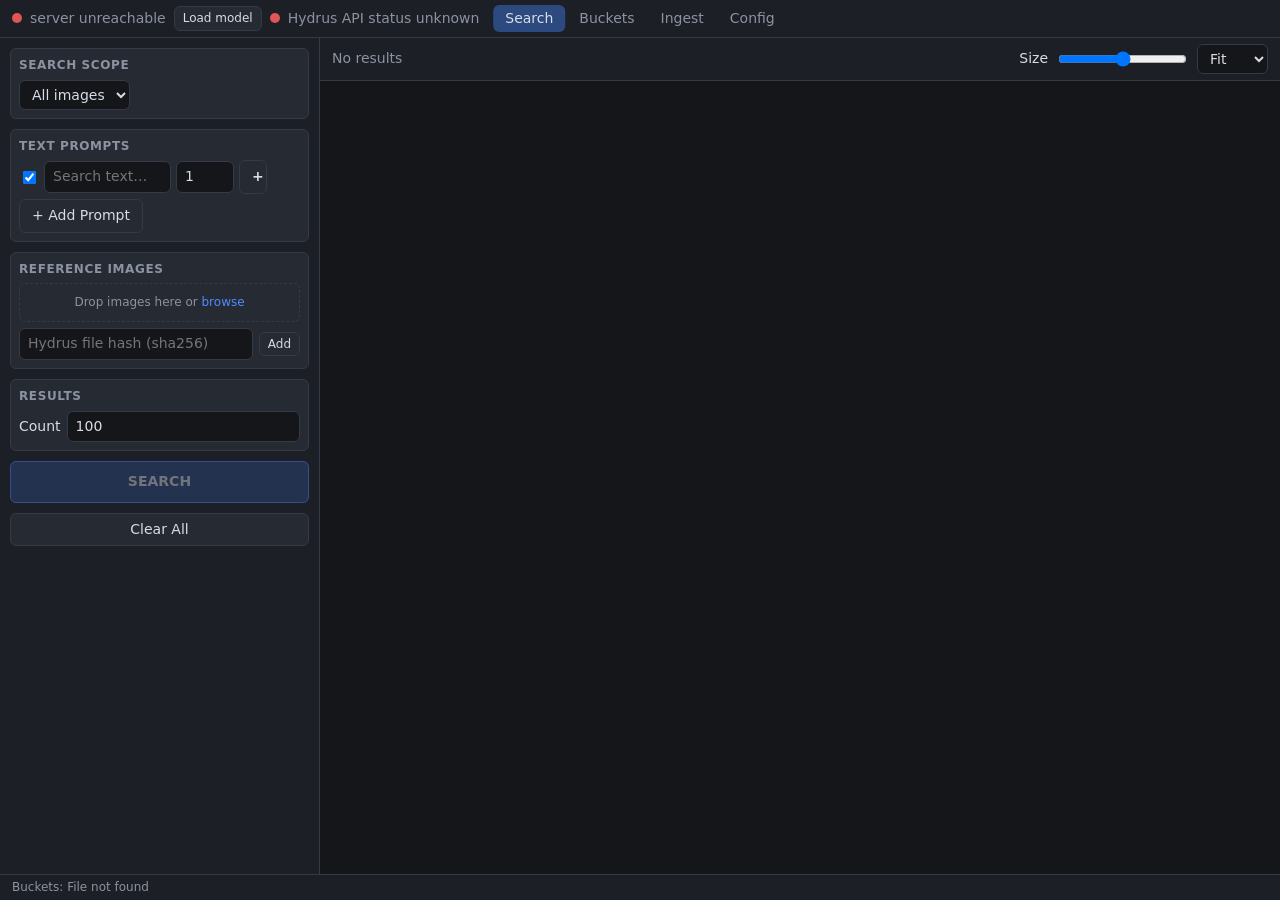
==== webui/index.html @ 8d12989e "added checks for hydrus API and searching w/o model load" ====
<!DOCTYPE html>
<html lang="en">
<head>
<meta charset="utf-8">
<meta name="viewport" content="width=device-width, initial-scale=1">
<title>HyCLIP WebUI</title>
<link rel="icon" href="data:,">
<link rel="stylesheet" href="style.css">
</head>
<body>

<header id="topbar"></header>

<div id="main">
	<aside id="sidebar">

		<section class="panel">
			<h2>Search Scope</h2>
			<div class="row">
				<select id="scope-select"><option value="">All images</option></select>
				<span id="scope-count" title="Images in scope"></span>
			</div>
		</section>

		<section class="panel">
			<h2>Text Prompts</h2>
			<div id="prompt-list"></div>
			<button id="add-prompt" class="btn">+ Add Prompt</button>
		</section>

		<section class="panel">
			<h2>Reference Images</h2>
			<div id="ref-list"></div>
			<div id="drop-zone" class="drop-zone">Drop images here or
				<label class="link">browse<input type="file" id="ref-file-input" accept="image/*" multiple hidden></label>
			</div>
			<div class="row">
				<input type="text" id="ref-id-input" placeholder="Hydrus file hash (sha256)">
				<button id="add-ref-by-id" class="btn small">Add</button>
			</div>
		</section>

		<section class="panel">
			<h2>Results</h2>
			<div class="row">
				<label for="count-input">Count</label>
				<input type="number" id="count-input" min="5" max="500" step="5" value="100">
			</div>
		</section>

		<button id="search-btn" class="btn primary" data-requires="model,hydrus">SEARCH</button>
		<button id="clear-btn" class="btn">Clear All</button>

	</aside>

	<main id="results-area">
		<div id="results-toolbar">
			<span id="results-info">No results</span>
			<span id="selection-bar" hidden>
				<span id="selection-count"></span>
				<select id="bucket-action-select"><option value="">Add to bucket…</option></select>
				<button id="use-as-refs" class="btn small">Use as references</button>
				<button id="clear-selection" class="btn small">Clear selection</button>
			</span>
			<span class="spacer"></span>
			<label for="thumb-size">Size</label>
			<input type="range" id="thumb-size" min="100" max="500" value="300">
			<select id="fit-select" title="Thumbnail rendering">
				<option value="fit" selected>Fit</option>
				<option value="cover">Crop</option>
			</select>
		</div>
		<div id="grid"></div>
	</main>
</div>

<footer id="statusbar">Ready</footer>

<div id="overlay" hidden>
	<button id="viewer-prev" class="viewer-nav" title="Previous (←)">‹</button>
	<img id="overlay-img" alt="">
	<button id="viewer-next" class="viewer-nav" title="Next (→)">›</button>
</div>

<div id="ctx-menu" hidden></div>

<img id="hover-preview" hidden alt="">

<script src="shared.js"></script>
<script src="app.js"></script>
</body>
</html>
---- webui/style.css ----
:root {
	--bg: #14161a;
	--bg-panel: #1c1f26;
	--bg-input: #262a33;
	--border: #343a46;
	--text: #d8dce3;
	--text-dim: #8b93a1;
	--accent: #4f8cff;
	--accent-dim: #2c4a80;
	--danger: #e05555;
	--ok: #4caf50;
	--radius: 6px;
}

* { box-sizing: border-box; }

[hidden] { display: none !important; }

html, body {
	margin: 0;
	height: 100%;
	background: var(--bg);
	color: var(--text);
	font: 14px/1.4 system-ui, sans-serif;
	display: flex;
	flex-direction: column;
	overflow: hidden;
}

button, input, select { font: inherit; color: inherit; }

/* ===== Top bar ===== */
#topbar {
	display: flex;
	justify-content: space-between;
	align-items: center;
	position: relative;
	padding: 6px 12px;
	background: var(--bg-panel);
	border-bottom: 1px solid var(--border);
}
.tb-group { display: flex; align-items: center; gap: 8px; }
.dot {
	width: 10px; height: 10px; border-radius: 50%;
	background: var(--danger); display: inline-block;
}
.dot.on { background: var(--ok); }
.dot.warn { background: #e0a800; }
#model-name, #hydrus-name { color: var(--text-dim); }
#scope-count { color: var(--text-dim); font-size: 12px; }

/* ===== Tabs ===== */
.tb-tabs {
	gap: 2px;
	position: absolute;
	left: 50%;
	transform: translateX(-50%);
}
.tab {
	padding: 4px 12px;
	border-radius: var(--radius);
	color: var(--text-dim);
	text-decoration: none;
}
.tab:hover { color: var(--text); }
.tab.active { background: var(--accent-dim); color: var(--text); }

/* ===== Standalone pages (buckets/config/ingest) ===== */
main.page {
	flex: 1;
	overflow-y: auto;
	padding: 12px;
	display: flex;
	flex-direction: column;
	gap: 10px;
	max-width: 720px;
	width: 100%;
	margin: 0 auto;
}
main.page textarea {
	width: 100%;
	margin-top: 6px;
	background: var(--bg);
	border: 1px solid var(--border);
	border-radius: var(--radius);
	color: inherit;
	font: 12px/1.4 ui-monospace, monospace;
	padding: 6px 8px;
	resize: vertical;
}
main.page textarea:focus { outline: none; border-color: var(--accent); }
main.page pre {
	background: var(--bg);
	border: 1px solid var(--border);
	border-radius: var(--radius);
	padding: 6px 8px;
	font-size: 11px;
	overflow-x: auto;
}
.config-row label { width: 220px; flex: none; color: var(--text-dim); }
.config-row input[type="checkbox"] { flex: none; }
progress {
	width: 100%;
	height: 14px;
	margin-top: 8px;
	accent-color: var(--accent);
}

/* ===== Layout ===== */
#main {
	flex: 1;
	display: flex;
	min-height: 0;
}
#sidebar {
	width: 320px;
	min-width: 320px;
	overflow-y: auto;
	padding: 10px;
	display: flex;
	flex-direction: column;
	gap: 10px;
	background: var(--bg-panel);
	border-right: 1px solid var(--border);
}
#results-area {
	flex: 1;
	display: flex;
	flex-direction: column;
	min-width: 0;
}

/* ===== Panels ===== */
.panel {
	background: var(--bg-input);
	border: 1px solid var(--border);
	border-radius: var(--radius);
	padding: 8px;
}
.panel h2 {
	margin: 0 0 6px;
	font-size: 12px;
	text-transform: uppercase;
	letter-spacing: .05em;
	color: var(--text-dim);
}
details.panel { padding: 0; }
details.panel summary {
	padding: 8px;
	cursor: pointer;
	font-size: 12px;
	text-transform: uppercase;
	letter-spacing: .05em;
	color: var(--text-dim);
}
details.panel > *:not(summary) { margin: 0 8px 8px; }
.hint { font-size: 11px; color: var(--text-dim); }

/* ===== Controls ===== */
.btn {
	background: var(--bg-input);
	border: 1px solid var(--border);
	border-radius: var(--radius);
	padding: 6px 12px;
	cursor: pointer;
}
.btn:not(:disabled):hover { border-color: var(--accent); }
.btn.primary {
	background: var(--accent-dim);
	border-color: var(--accent);
	font-weight: bold;
	padding: 10px;
}
.btn.primary:not(:disabled):hover { background: var(--accent); color: #fff; }
.btn.small { padding: 3px 8px; font-size: 12px; }
.btn:disabled { opacity: .45; cursor: default; }

input[type="text"], input[type="number"], select {
	background: var(--bg);
	border: 1px solid var(--border);
	border-radius: var(--radius);
	padding: 5px 8px;
	min-width: 0;
}
input:focus, select:focus { outline: none; border-color: var(--accent); }

.row { display: flex; gap: 6px; align-items: center; margin-top: 6px; }
.row input { flex: 1; }
.link { color: var(--accent); cursor: pointer; }

.drop-zone {
	border: 1px dashed var(--border);
	border-radius: var(--radius);
	padding: 10px;
	text-align: center;
	color: var(--text-dim);
	margin-top: 6px;
	font-size: 12px;
}
.drop-zone.over { border-color: var(--accent); color: var(--text); }

/* ===== Prompt rows / ref items ===== */
.term-row {
	display: flex;
	align-items: center;
	gap: 5px;
	margin-bottom: 5px;
}
.term-row input[type="text"] { flex: 1; }
.term-row input[type="number"] { width: 58px; }
.term-row.disabled > *:not(.enable-check) { opacity: .4; pointer-events: none; }

.sign-btn {
	width: 28px;
	font-weight: bold;
	flex: none;
}
.sign-btn.neg { color: var(--danger); border-color: var(--danger); }
.remove-btn { width: 28px; flex: none; color: var(--text-dim); }
.remove-btn:hover { color: var(--danger); border-color: var(--danger); }

.ref-item img {
	width: 48px; height: 48px;
	object-fit: cover;
	border-radius: 4px;
	flex: none;
	background: var(--bg);
}
.ref-item .ref-label {
	flex: 1;
	font-size: 11px;
	color: var(--text-dim);
	overflow: hidden;
	text-overflow: ellipsis;
	white-space: nowrap;
}

/* ===== Results ===== */
#results-toolbar {
	display: flex;
	align-items: center;
	gap: 8px;
	padding: 6px 12px;
	border-bottom: 1px solid var(--border);
	background: var(--bg-panel);
}
#selection-bar {
	display: inline-flex;
	align-items: center;
	gap: 8px;
	margin-left: 12px;
	padding-left: 12px;
	border-left: 1px solid var(--border);
}
.spacer { flex: 1; }
#results-info { color: var(--text-dim); }

#grid {
	flex: 1;
	overflow-y: auto;
	padding: 10px;
	display: grid;
	grid-template-columns: repeat(auto-fill, minmax(var(--thumb, 440px), 1fr));
	grid-auto-rows: var(--thumb, 440px);
	gap: 8px;
	align-content: start;
}
.card {
	position: relative;
	background: var(--bg-panel);
	border: 2px solid var(--border);
	border-radius: var(--radius);
	overflow: hidden;
	cursor: pointer;
	min-width: 0;
	min-height: 0;
}
.card img {
	width: 100%; height: 100%;
	object-fit: cover;
	display: block;
}
#grid.fit .card img { object-fit: contain; }
.card .dist {
	position: absolute;
	left: 0; right: 0; bottom: 0;
	padding: 3px 6px;
	font-size: 11px;
	background: rgba(0,0,0,.65);
	opacity: 0;
	transition: opacity .12s;
}
.card:hover .dist { opacity: 1; }
.card.selected { border-color: var(--accent); }

/* ===== Status bar ===== */
#statusbar {
	padding: 4px 12px;
	font-size: 12px;
	color: var(--text-dim);
	background: var(--bg-panel);
	border-top: 1px solid var(--border);
}

/* ===== Overlay / context menu ===== */
#overlay {
	position: fixed; inset: 0;
	background: rgba(0,0,0,.88);
	display: flex;
	align-items: center;
	justify-content: center;
	z-index: 30;
	cursor: zoom-out;
}
#overlay img { max-width: 96vw; max-height: 96vh; }

.viewer-nav {
	position: absolute;
	top: 50%;
	transform: translateY(-50%);
	z-index: 31;
	background: rgba(0,0,0,.5);
	color: var(--text);
	border: 1px solid var(--border);
	border-radius: 50%;
	width: 48px; height: 48px;
	font-size: 28px;
	line-height: 1;
	cursor: pointer;
}
.viewer-nav:hover { background: var(--accent-dim); border-color: var(--accent); }
#viewer-prev { left: 16px; }
#viewer-next { right: 16px; }

#ctx-menu {
	position: fixed;
	z-index: 40;
	background: var(--bg-panel);
	border: 1px solid var(--border);
	border-radius: var(--radius);
	padding: 4px;
	min-width: 200px;
	box-shadow: 0 6px 24px rgba(0,0,0,.5);
}
#ctx-menu button {
	display: block;
	width: 100%;
	text-align: left;
	background: none;
	border: none;
	padding: 6px 10px;
	border-radius: 4px;
	cursor: pointer;
}
#ctx-menu button:hover { background: var(--accent-dim); }

#hover-preview {
	position: fixed;
	z-index: 50;
	max-width: 40vw;
	max-height: 70vh;
	border: 1px solid var(--border);
	border-radius: var(--radius);
	box-shadow: 0 8px 32px rgba(0,0,0,.6);
	background: var(--bg-panel);
	pointer-events: none;
}
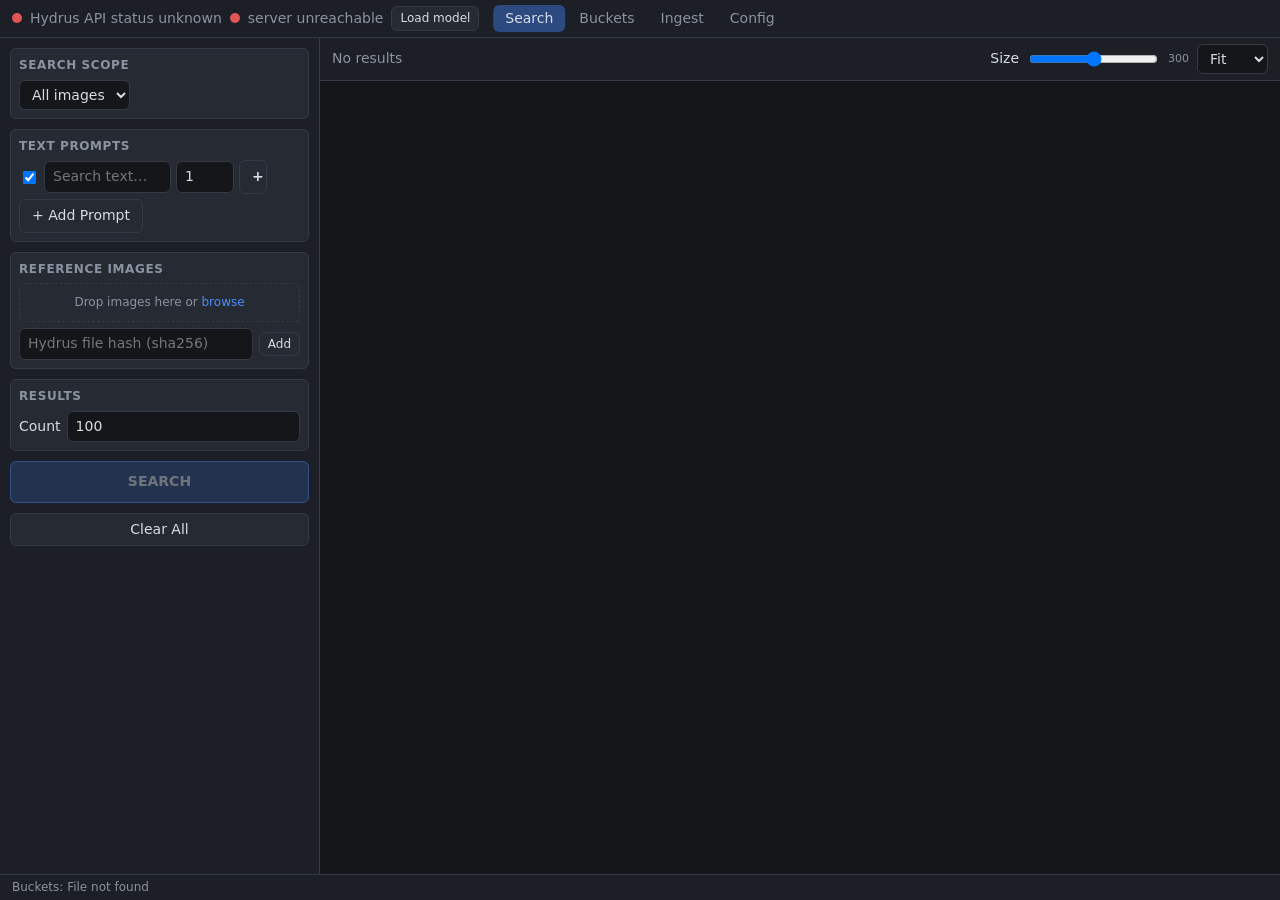
==== commit 87dab77b: "update search limit and thumb size automatically" ====
--- a/webui/index.html
+++ b/webui/index.html
@@ -63,8 +63,9 @@
 				<button id="clear-selection" class="btn small">Clear selection</button>
 			</span>
 			<span class="spacer"></span>
-			<label for="thumb-size">Size</label>
-			<input type="range" id="thumb-size" min="100" max="500" value="300">
+		<label for="thumb-size">Size</label>
+		<input type="range" id="thumb-size" min="100" max="500" value="300">
+		<span id="thumb-size-val" class="hint">300</span>
 			<select id="fit-select" title="Thumbnail rendering">
 				<option value="fit" selected>Fit</option>
 				<option value="cover">Crop</option>
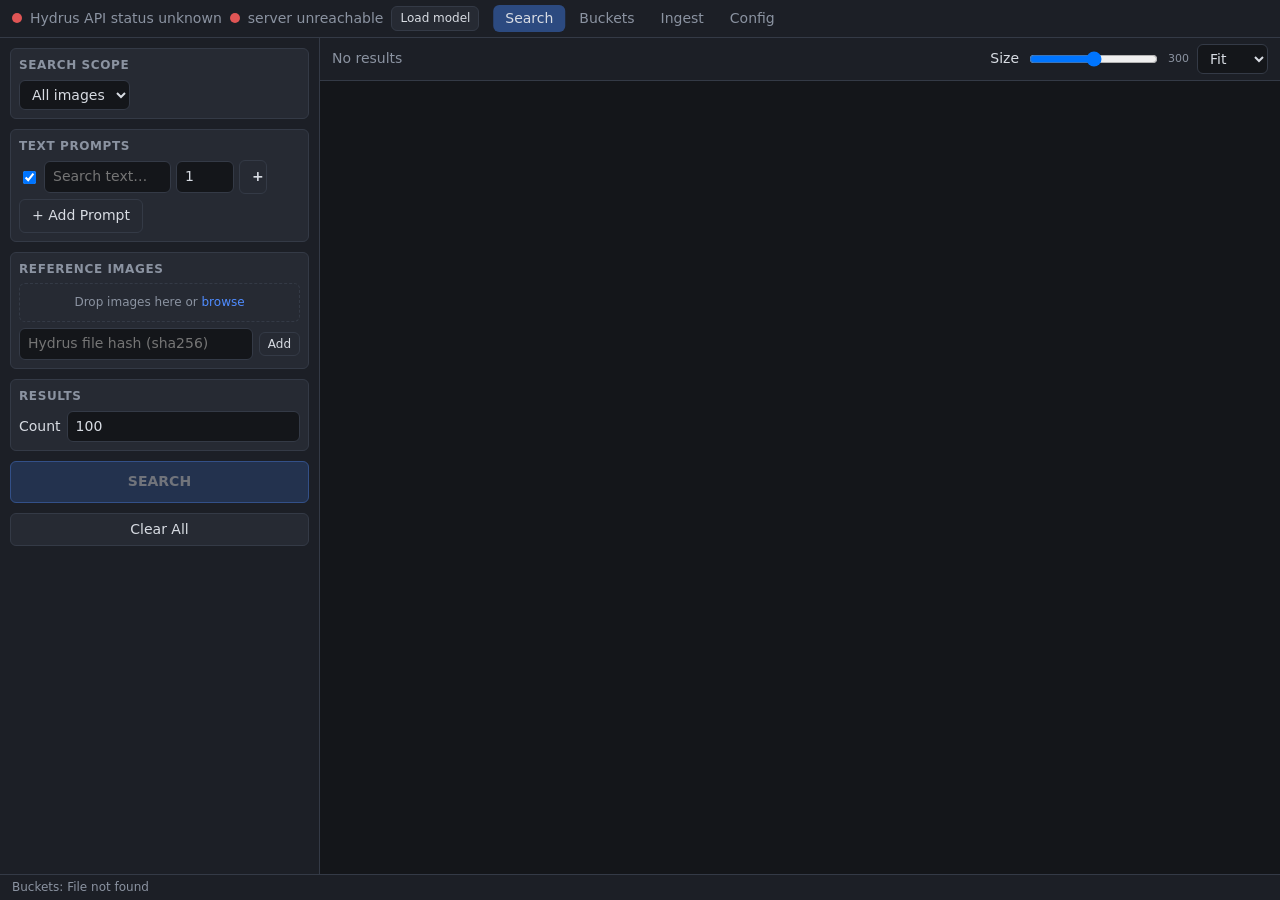
==== commit 28049083: "new bucket workflows- rename and remove from. Better quant logic" ====
--- a/webui/index.html
+++ b/webui/index.html
@@ -59,6 +59,7 @@
 			<span id="selection-bar" hidden>
 				<span id="selection-count"></span>
 				<select id="bucket-action-select"><option value="">Add to bucket…</option></select>
+			<select id="bucket-remove-select"><option value="">Remove from bucket…</option></select>
 				<button id="use-as-refs" class="btn small">Use as references</button>
 				<button id="clear-selection" class="btn small">Clear selection</button>
 			</span>
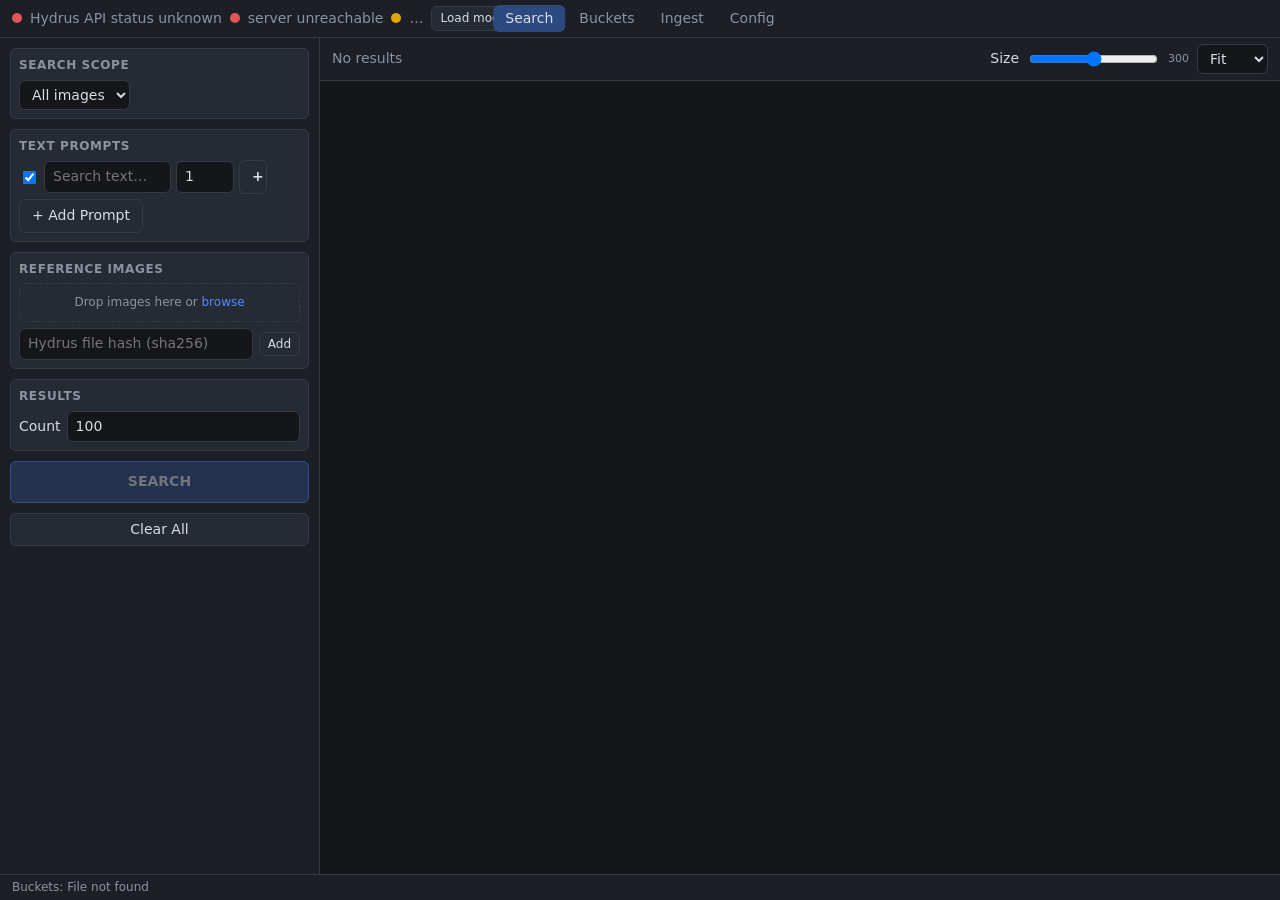
==== commit f351b657: "UI and db status QOL updates" ====
--- a/webui/index.html
+++ b/webui/index.html
@@ -48,7 +48,7 @@
 			</div>
 		</section>
 
-		<button id="search-btn" class="btn primary" data-requires="model,hydrus">SEARCH</button>
+		<button id="search-btn" class="btn primary" data-requires="model,hydrus,db">SEARCH</button>
 		<button id="clear-btn" class="btn">Clear All</button>
 
 	</aside>
--- a/webui/style.css
+++ b/webui/style.css
@@ -46,7 +46,7 @@
 }
 .dot.on { background: var(--ok); }
 .dot.warn { background: #e0a800; }
-#model-name, #hydrus-name { color: var(--text-dim); }
+#model-name, #hydrus-name, #db-name { color: var(--text-dim); }
 #scope-count { color: var(--text-dim); font-size: 12px; }
 
 /* ===== Tabs ===== */
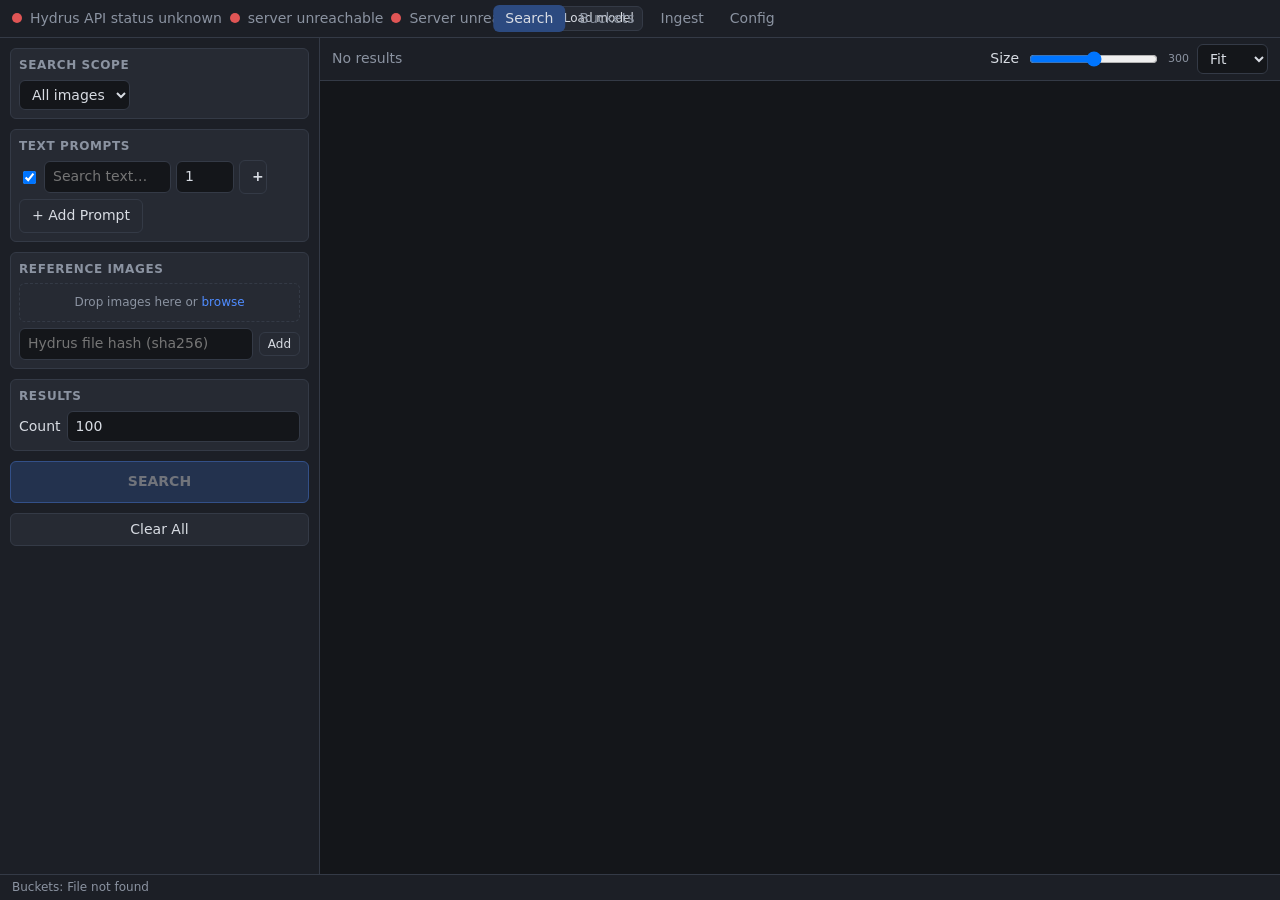
==== commit 0f00d92d: "UI polish - disable on no params & server status" ====
--- a/webui/index.html
+++ b/webui/index.html
@@ -48,7 +48,7 @@
 			</div>
 		</section>
 
-		<button id="search-btn" class="btn primary" data-requires="model,hydrus,db">SEARCH</button>
+		<button id="search-btn" class="btn primary" data-requires="model,hydrus,db,input">SEARCH</button>
 		<button id="clear-btn" class="btn">Clear All</button>
 
 	</aside>
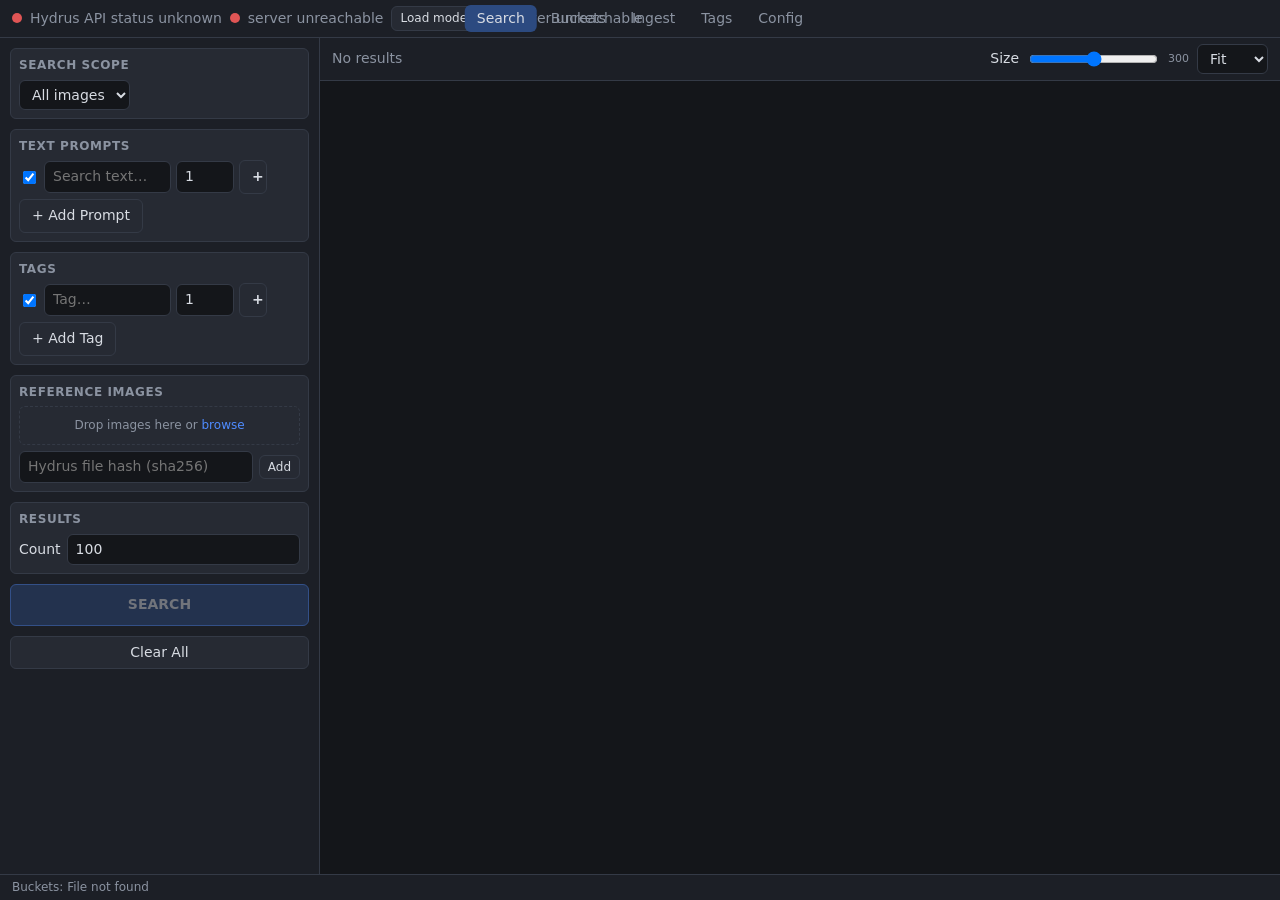
==== commit c35d74cc: "webui additions" ====
--- a/webui/index.html
+++ b/webui/index.html
@@ -26,6 +26,12 @@
 			<h2>Text Prompts</h2>
 			<div id="prompt-list"></div>
 			<button id="add-prompt" class="btn">+ Add Prompt</button>
+		</section>
+
+		<section class="panel">
+			<h2>Tags</h2>
+			<div id="tag-list"></div>
+			<button id="add-tag" class="btn">+ Add Tag</button>
 		</section>
 
 		<section class="panel">
--- a/webui/style.css
+++ b/webui/style.css
@@ -77,6 +77,9 @@
 	width: 100%;
 	margin: 0 auto;
 }
+main.page.wide { max-width: 1100px; }
+.cols { display: flex; gap: 10px; flex-wrap: wrap; }
+.cols > .panel { flex: 1; min-width: 280px; }
 main.page textarea {
 	width: 100%;
 	margin-top: 6px;
@@ -218,6 +221,27 @@
 .sign-btn.neg { color: var(--danger); border-color: var(--danger); }
 .remove-btn { width: 28px; flex: none; color: var(--text-dim); }
 .remove-btn:hover { color: var(--danger); border-color: var(--danger); }
+
+/* ===== Tag autocomplete (search sidebar) ===== */
+.tag-input-wrap { flex: 1; min-width: 0; position: relative; display: flex; }
+.autocomplete-popup {
+	position: absolute;
+	top: 100%;
+	left: 0;
+	right: 0;
+	background: var(--bg-panel);
+	border: 1px solid var(--border);
+	border-radius: var(--radius);
+	max-height: 200px;
+	overflow-y: auto;
+	z-index: 20;
+	box-shadow: 0 6px 24px rgba(0,0,0,.5);
+}
+.autocomplete-item { padding: 5px 8px; cursor: pointer; font-size: 12px; }
+.autocomplete-item:hover, .autocomplete-item.active { background: var(--accent-dim); }
+
+/* ===== Scroll pane (tags page stored list) ===== */
+.scroll-pane { max-height: 60vh; overflow-y: auto; }
 
 .ref-item img {
 	width: 48px; height: 48px;
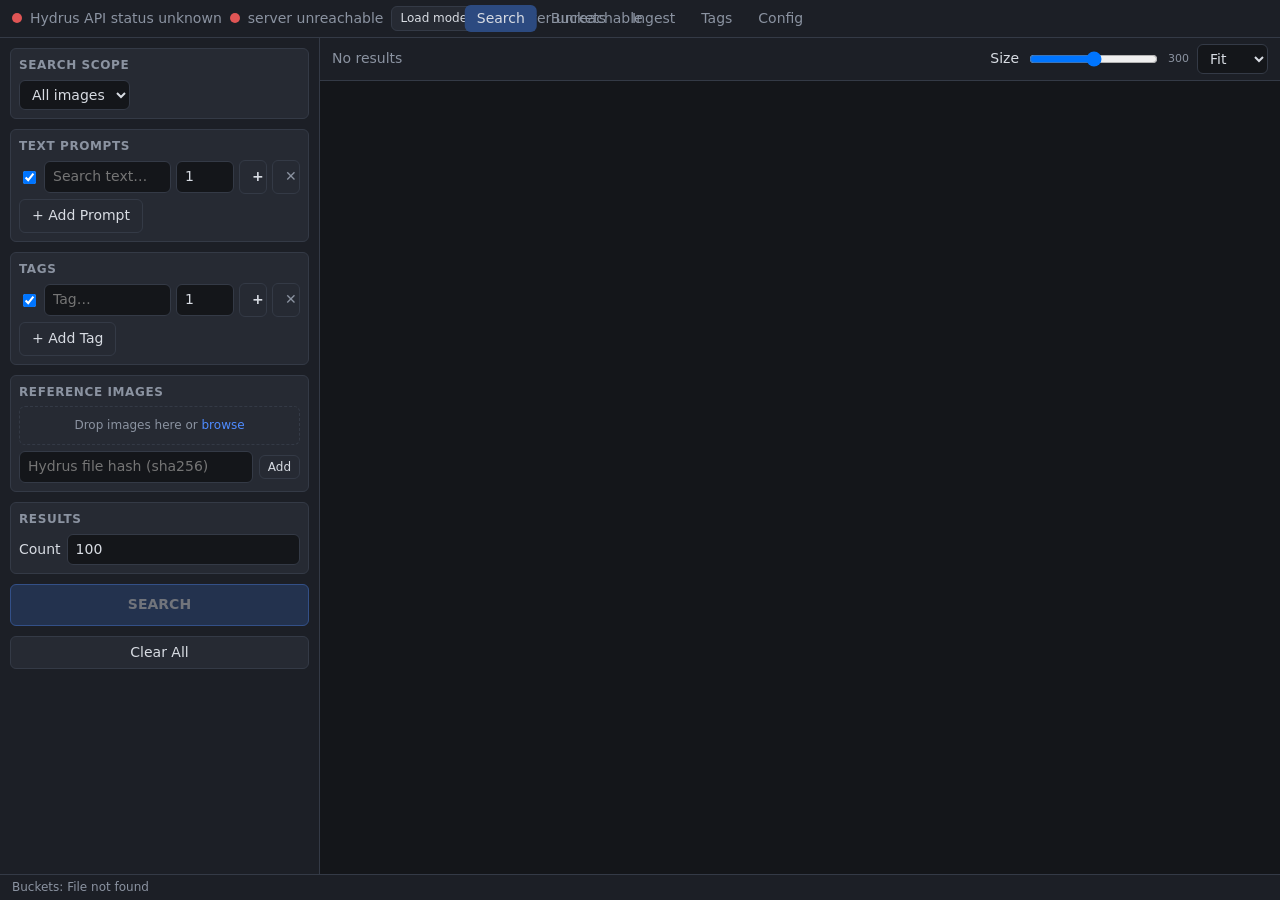
==== commit e5d096a5: "workflow improvements" ====
--- a/webui/index.html
+++ b/webui/index.html
@@ -64,9 +64,6 @@
 			<span id="results-info">No results</span>
 			<span id="selection-bar" hidden>
 				<span id="selection-count"></span>
-				<select id="bucket-action-select"><option value="">Add to bucket…</option></select>
-			<select id="bucket-remove-select"><option value="">Remove from bucket…</option></select>
-				<button id="use-as-refs" class="btn small">Use as references</button>
 				<button id="clear-selection" class="btn small">Clear selection</button>
 			</span>
 			<span class="spacer"></span>
--- a/webui/style.css
+++ b/webui/style.css
@@ -49,6 +49,34 @@
 #model-name, #hydrus-name, #db-name { color: var(--text-dim); }
 #scope-count { color: var(--text-dim); font-size: 12px; }
 
+/* ===== Quant status hover panel ===== */
+.quant-group { position: relative; display: inline-flex; align-items: center; gap: 8px; }
+#quant-panel {
+	position: absolute;
+	top: 100%;
+	right: 0;
+	z-index: 30;
+	background: var(--bg-panel);
+	border: 1px solid var(--border);
+	border-radius: var(--radius);
+	box-shadow: 0 6px 24px rgba(0,0,0,.5);
+	padding: 6px;
+	min-width: 340px;
+	display: flex;
+	flex-direction: column;
+	gap: 2px;
+}
+.quant-title {
+	font-size: 11px;
+	text-transform: uppercase;
+	letter-spacing: .05em;
+	color: var(--text-dim);
+	padding: 2px 4px;
+}
+.quant-row { display: flex; align-items: center; gap: 8px; padding: 2px 4px; }
+.quant-name { flex: 1; min-width: 0; overflow: hidden; text-overflow: ellipsis; white-space: nowrap; }
+.quant-row .hint { flex: none; min-width: 52px; text-align: right; white-space: nowrap; }
+
 /* ===== Tabs ===== */
 .tb-tabs {
 	gap: 2px;
@@ -288,6 +316,7 @@
 	grid-auto-rows: var(--thumb, 440px);
 	gap: 8px;
 	align-content: start;
+	user-select: none;
 }
 .card {
 	position: relative;
@@ -378,6 +407,26 @@
 }
 #ctx-menu button:hover { background: var(--accent-dim); }
 
+/* Nested bucket flyouts: "Add to bucket"/"Remove from bucket" open a tree of buckets */
+#ctx-menu .ctx-item { position: relative; }
+#ctx-menu .has-sub > button::after { content: "›"; float: right; margin-left: 16px; color: var(--text-dim); }
+#ctx-menu .ctx-sub {
+	display: none;
+	position: absolute;
+	left: 100%;
+	top: 0;
+	min-width: 180px;
+	max-height: 70vh;
+	overflow-y: auto;
+	background: var(--bg-panel);
+	border: 1px solid var(--border);
+	border-radius: var(--radius);
+	padding: 4px;
+	box-shadow: 0 6px 24px rgba(0,0,0,.5);
+}
+#ctx-menu .has-sub:hover > .ctx-sub { display: block; }
+#ctx-menu.left-open .ctx-sub { left: auto; right: 100%; }
+
 #hover-preview {
 	position: fixed;
 	z-index: 50;
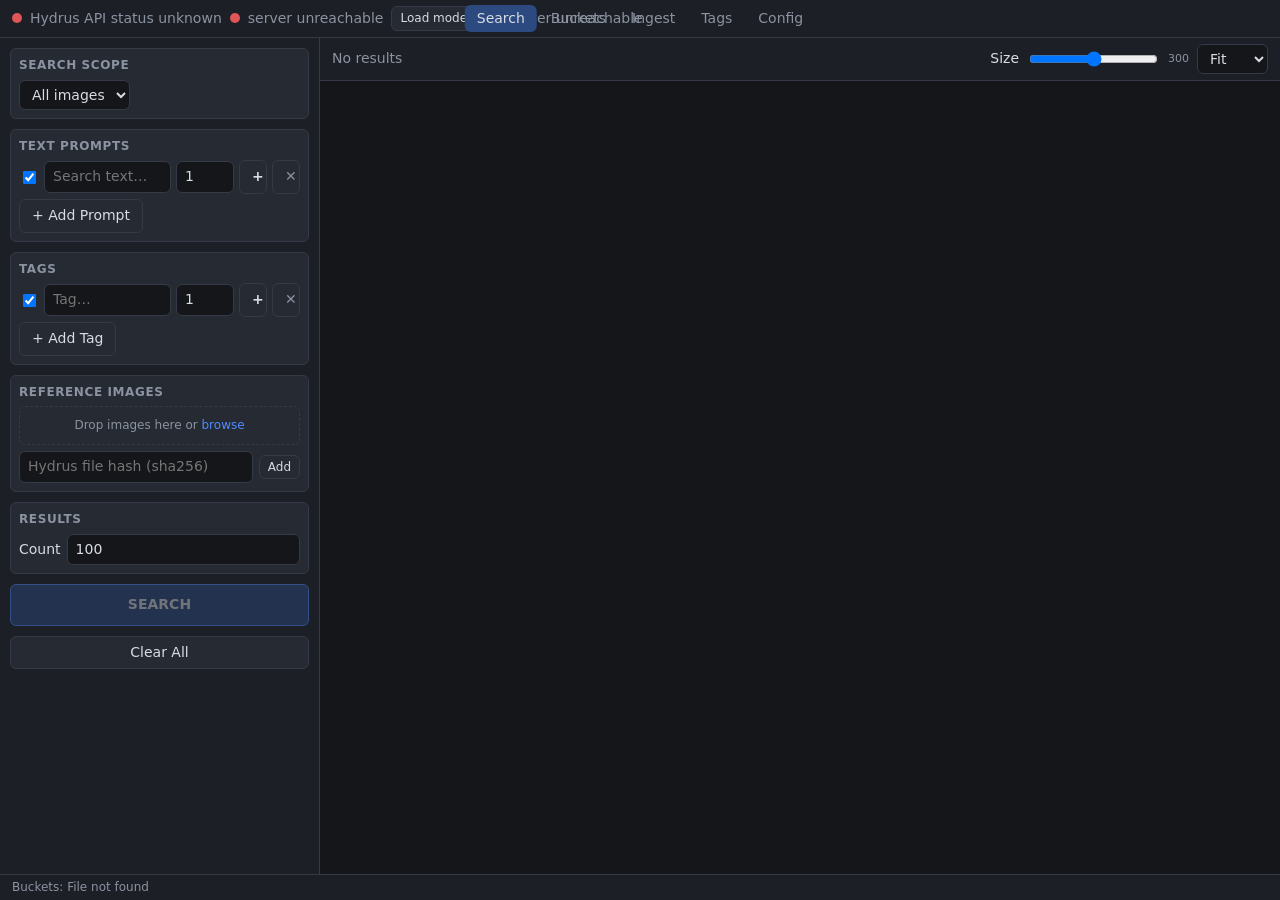
==== commit f79f30ae: "computer, add these buttons for me" ====
--- a/webui/index.html
+++ b/webui/index.html
@@ -62,9 +62,17 @@
 	<main id="results-area">
 		<div id="results-toolbar">
 			<span id="results-info">No results</span>
+			<button id="select-all" class="btn small" title="Select all results (Ctrl+A)" hidden>Select all</button>
 			<span id="selection-bar" hidden>
 				<span id="selection-count"></span>
 				<button id="clear-selection" class="btn small">Clear selection</button>
+			</span>
+			<span id="selection-actions" hidden>
+				<button id="act-open" class="btn small" data-requires="hydrus" data-title="Add the selection to the &quot;hyclip&quot; page in hydrus">Open in Hydrus</button>
+				<button id="act-archive" class="btn small" data-requires="hydrus" data-title="Archive the selection in hydrus">Archive</button>
+				<button id="act-delete" class="btn small danger" data-requires="hydrus" data-title="Send the selection to the hydrus trash">Delete</button>
+				<button id="act-defer" class="btn small" data-requires="hydrus" data-title="Tag the selection with a defer tag">Defer</button>
+				<label id="act-remove-wrap" class="hint" hidden><input type="checkbox" id="act-remove-bucket"> Remove from bucket</label>
 			</span>
 			<span class="spacer"></span>
 		<label for="thumb-size">Size</label>
@@ -82,9 +90,15 @@
 <footer id="statusbar">Ready</footer>
 
 <div id="overlay" hidden>
-	<button id="viewer-prev" class="viewer-nav" title="Previous (←)">‹</button>
-	<img id="overlay-img" alt="">
-	<button id="viewer-next" class="viewer-nav" title="Next (→)">›</button>
+	<div id="viewer-stage">
+		<button id="viewer-prev" class="viewer-nav" title="Previous (←)">‹</button>
+		<img id="overlay-img" alt="">
+		<button id="viewer-next" class="viewer-nav" title="Next (→)">›</button>
+	</div>
+	<aside id="viewer-meta">
+		<button id="viewer-meta-toggle" class="btn small" title="Show / hide metadata (I)">Info</button>
+		<div id="viewer-meta-body"></div>
+	</aside>
 </div>
 
 <div id="ctx-menu" hidden></div>
--- a/webui/style.css
+++ b/webui/style.css
@@ -304,6 +304,16 @@
 	padding-left: 12px;
 	border-left: 1px solid var(--border);
 }
+#selection-actions {
+	display: inline-flex;
+	align-items: center;
+	gap: 6px;
+	padding-left: 12px;
+	border-left: 1px solid var(--border);
+}
+#selection-actions[hidden], #selection-bar[hidden], #act-remove-wrap[hidden] { display: none; }
+#act-remove-wrap { display: inline-flex; align-items: center; gap: 4px; cursor: help; }
+.btn.danger:not(:disabled):hover { border-color: var(--danger); color: var(--danger); }
 .spacer { flex: 1; }
 #results-info { color: var(--text-dim); }
 
@@ -365,7 +375,51 @@
 	z-index: 30;
 	cursor: zoom-out;
 }
-#overlay img { max-width: 96vw; max-height: 96vh; }
+#viewer-stage {
+	position: relative;
+	flex: 1;
+	height: 100%;
+	display: flex;
+	align-items: center;
+	justify-content: center;
+	min-width: 0;
+}
+#overlay img { max-width: 100%; max-height: 96vh; }
+
+#viewer-meta {
+	position: relative;
+	width: 320px;
+	height: 100%;
+	flex: none;
+	background: var(--bg-panel);
+	border-left: 1px solid var(--border);
+	cursor: default;
+	display: flex;
+	flex-direction: column;
+}
+#viewer-meta.collapsed { width: 0; border-left: none; }
+#viewer-meta.collapsed #viewer-meta-body { display: none; }
+#viewer-meta-toggle { position: absolute; top: 8px; right: calc(100% + 8px); z-index: 32; }
+#viewer-meta-body { overflow-y: auto; padding: 10px 12px; flex: 1; font-size: 12px; }
+#viewer-meta h3 {
+	font-size: 11px;
+	text-transform: uppercase;
+	letter-spacing: .05em;
+	color: var(--text-dim);
+	margin: 12px 0 6px;
+}
+#viewer-meta h3:first-child { margin-top: 0; }
+.meta-list { display: flex; flex-direction: column; gap: 2px; }
+.meta-item {
+	padding: 2px 6px;
+	border-radius: 4px;
+	word-break: break-word;
+	cursor: context-menu;
+}
+.meta-item:hover { background: var(--accent-dim); }
+.meta-item a { color: var(--accent); }
+.meta-note-name { font-weight: 600; }
+.meta-note-text { white-space: pre-wrap; color: var(--text-dim); margin-bottom: 6px; }
 
 .viewer-nav {
 	position: absolute;
